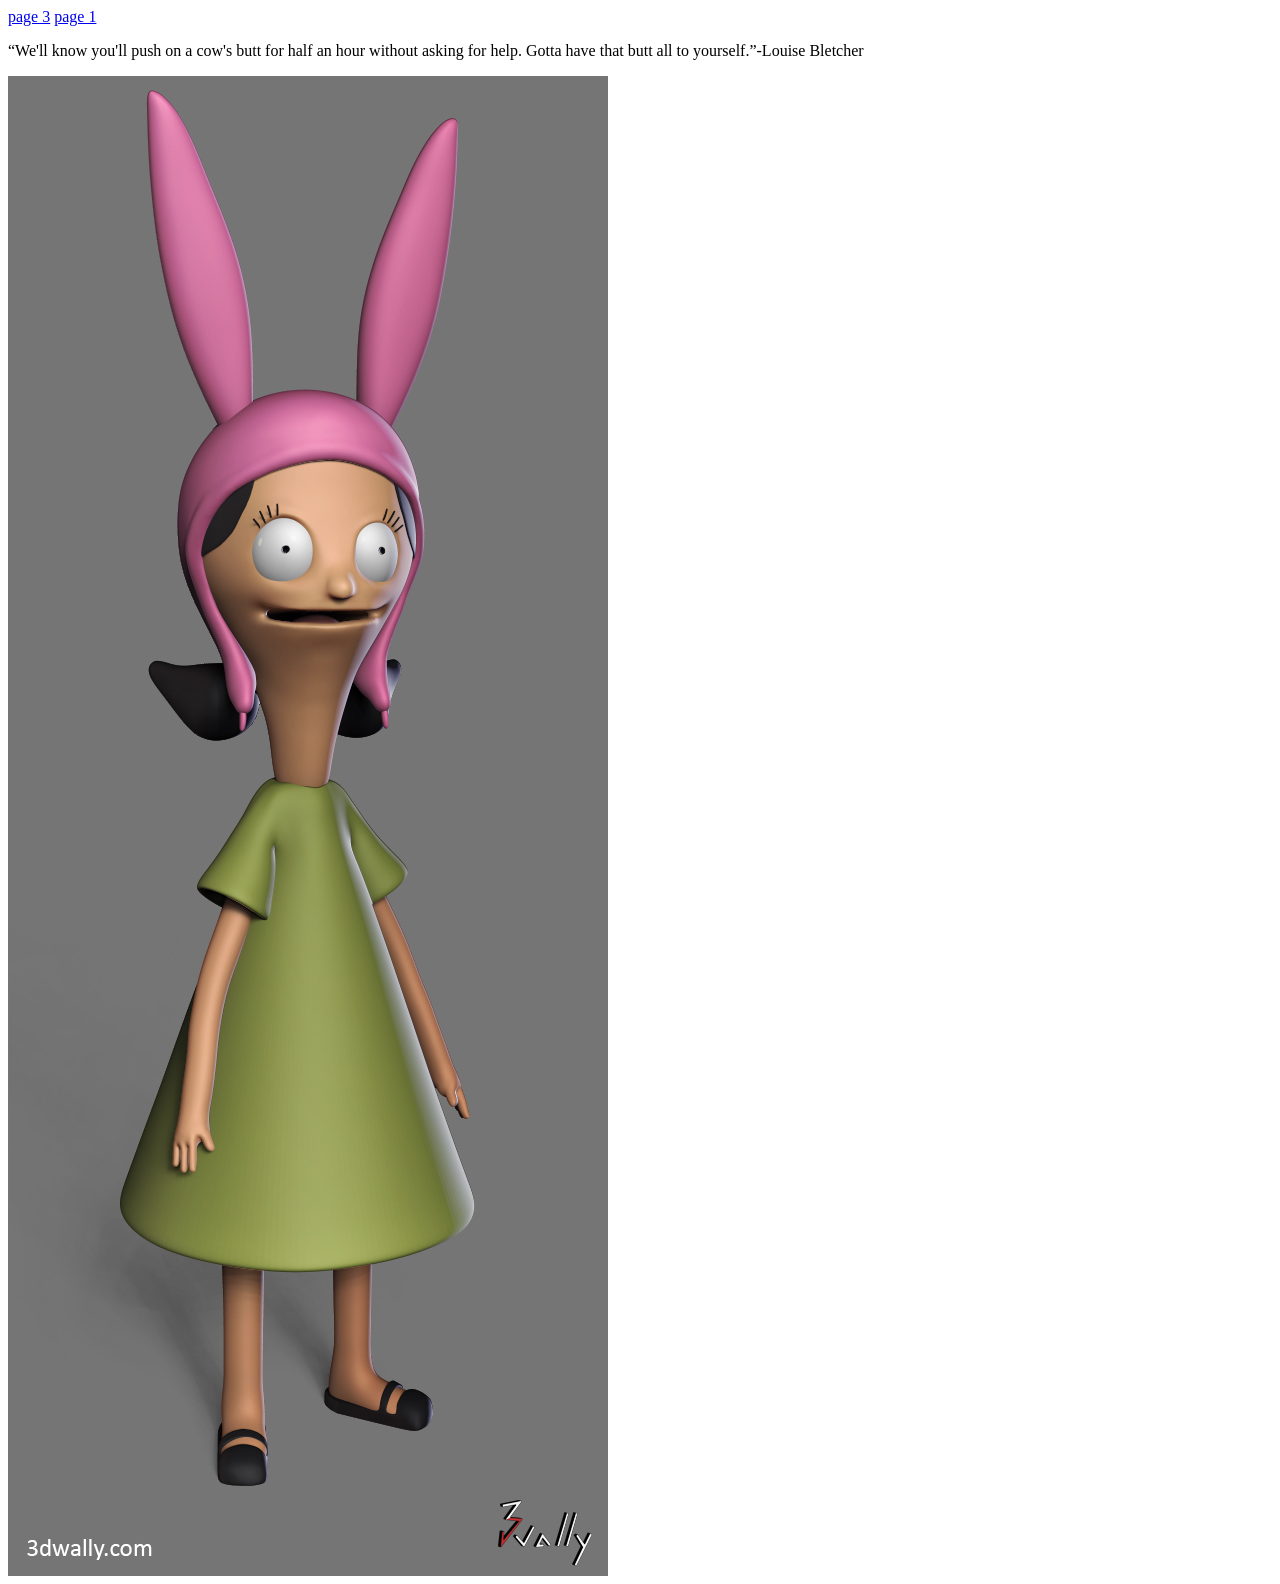
==== my website/kuchi_kupi.html @ 58b550c2 "Add files via upload" ====
<html>

<head>
    <title> Kuchi Kupi </title>
</head>

<body>
    <a href="kuchi_kupi2.html"> page 3</a>
    <a href="index.html"> page 1</a>
<p> “We'll know you'll push on a cow's butt for half an hour without asking for help. Gotta have that butt all to yourself.”-Louise Bletcher</p>
<img src="louise_bb.jpg">

</body>
</html>
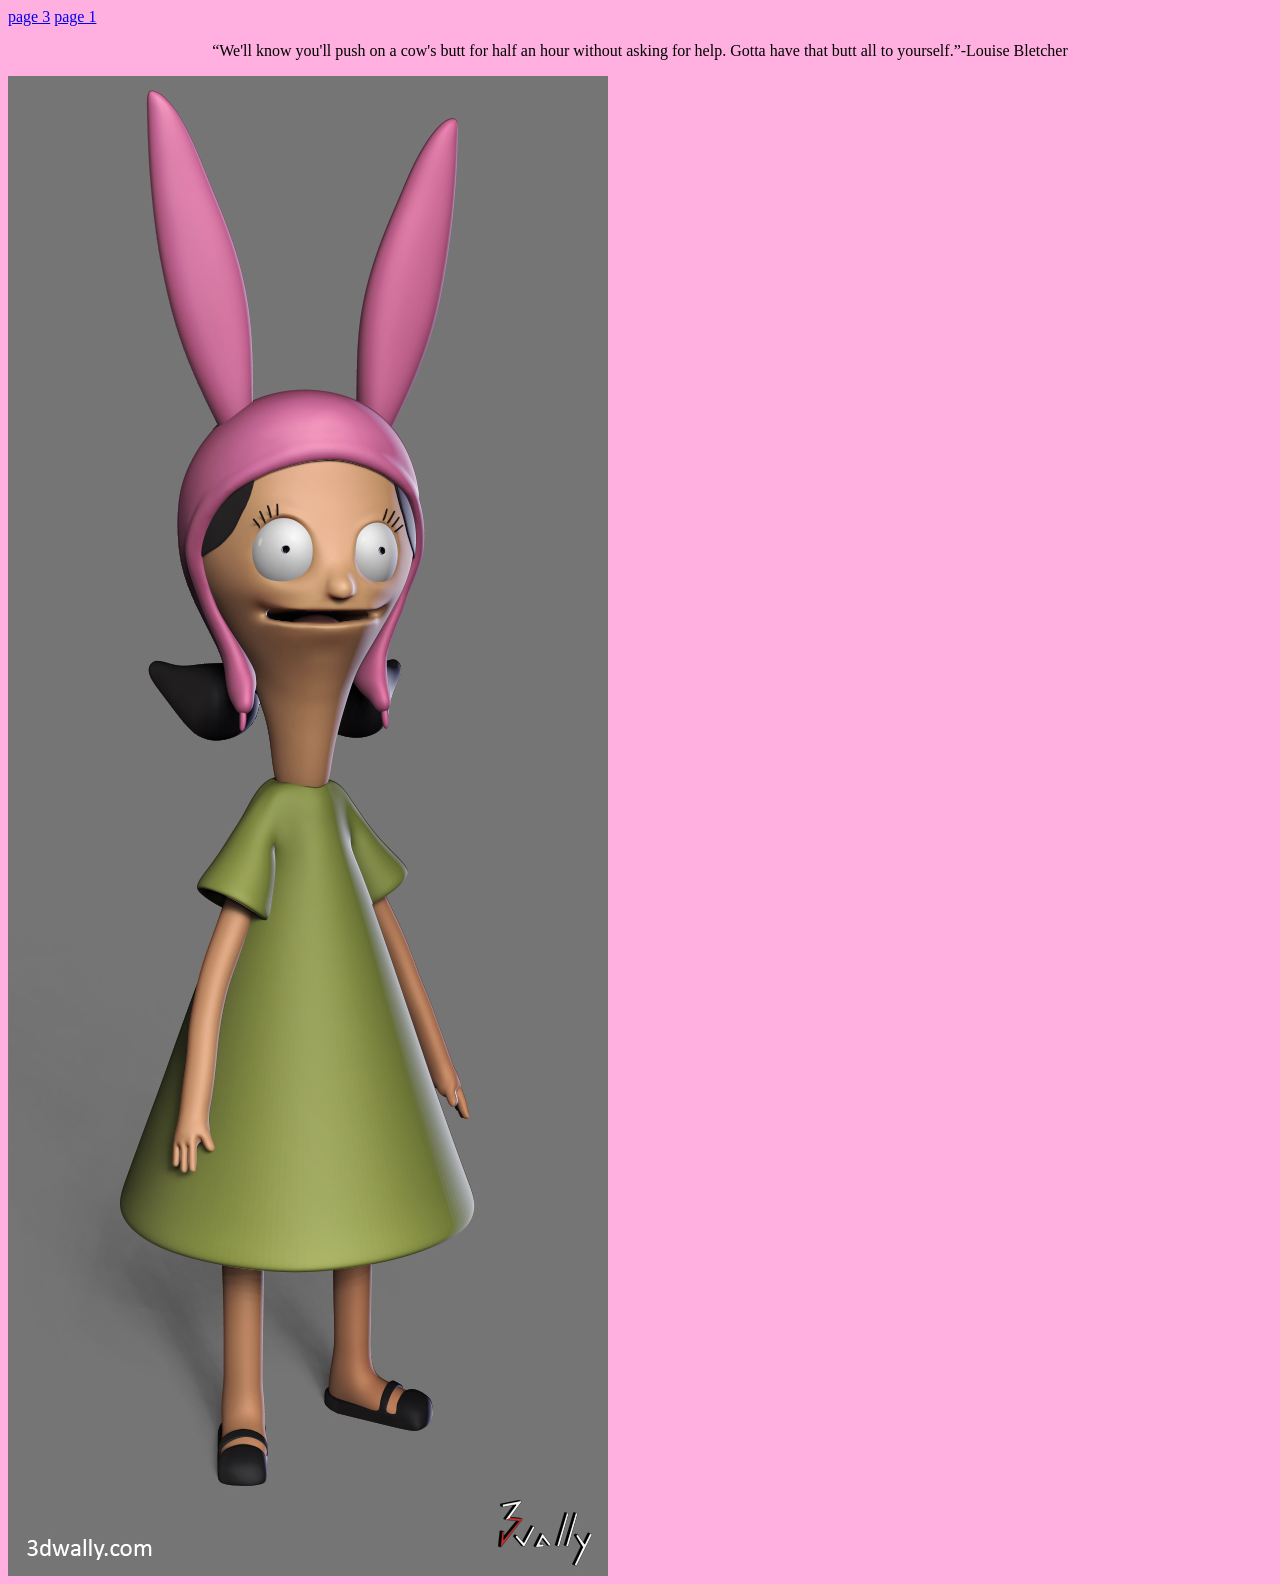
==== commit 57808be8: "this is hw 6 <3" ====
--- a/my website/kuchi_kupi.html
+++ b/my website/kuchi_kupi.html
@@ -2,12 +2,17 @@
 
 <head>
     <title> Kuchi Kupi </title>
+    <style>
+        body{
+            background-color: rgb(255, 176, 225);
+        }
+    </style>
 </head>
 
 <body>
     <a href="kuchi_kupi2.html"> page 3</a>
     <a href="index.html"> page 1</a>
-<p> “We'll know you'll push on a cow's butt for half an hour without asking for help. Gotta have that butt all to yourself.”-Louise Bletcher</p>
+<p style="text-align: center;"> “We'll know you'll push on a cow's butt for half an hour without asking for help. Gotta have that butt all to yourself.”-Louise Bletcher</p>
 <img src="louise_bb.jpg">
 
 </body>
